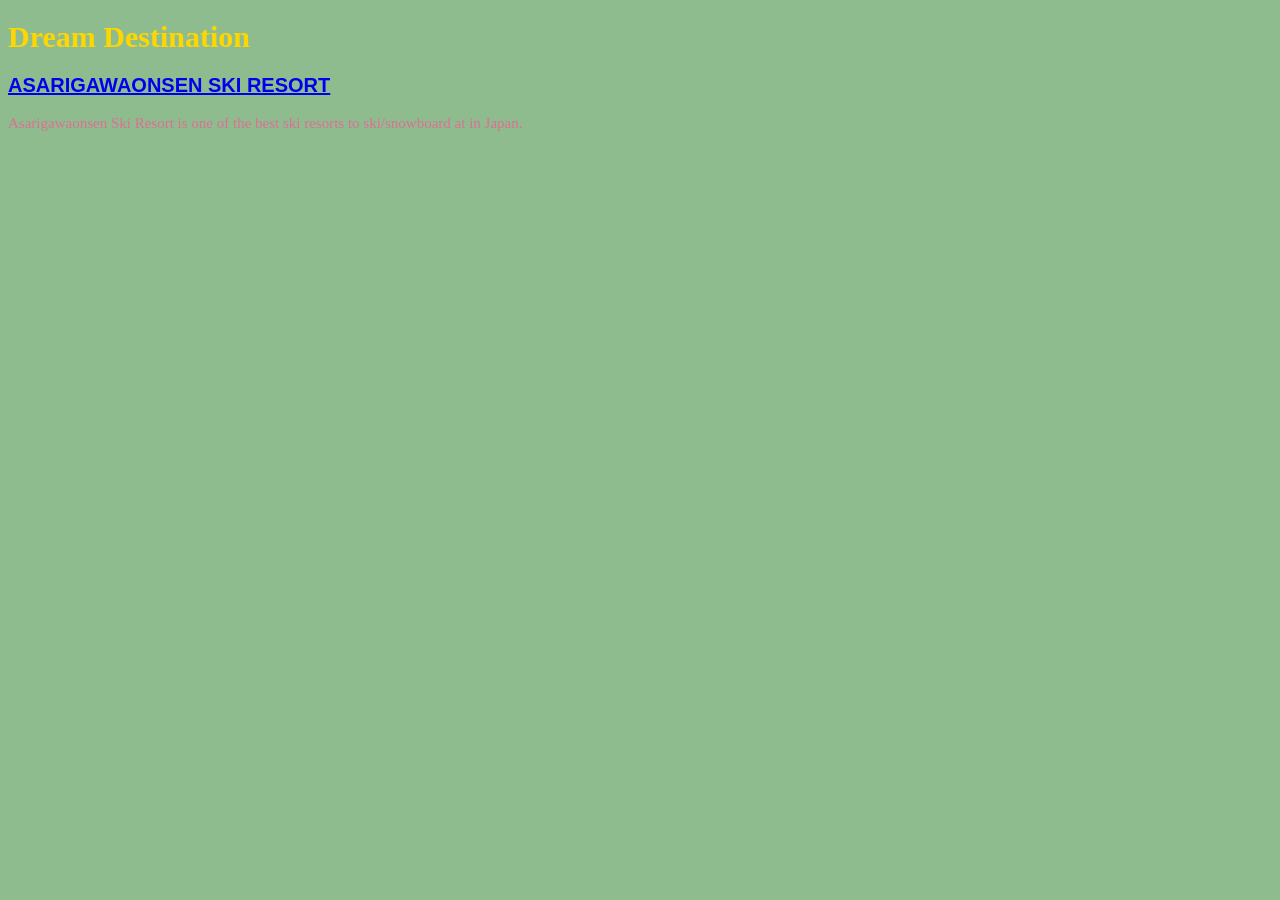
==== DestProj/index.html @ 63f74bc6 "Add files via upload" ====
<!DOCTYPE html>
<html lang="en">
<head>
    <meta charset="UTF-8">
    <meta name="viewport" content="width=device-width, initial-scale=1.0">
    <title>Document</title>
    <link rel="stylesheet" href="style.css">
</head>
<body>
    <h1>Dream Destination</h1>
    <h2><a href="https://asari-ski.com/en/" target="_blank">ASARIGAWAONSEN SKI RESORT</a></h2>
    <p1>Asarigawaonsen Ski Resort is one of the best ski resorts to ski/snowboard at in Japan.</p1>
</body>
</html>
---- DestProj/style.css ----
body{
    background-color: darkseagreen;
    
    
}
/*Sets the style of the text*/
h1{color: gold; font-size: 30px; font-family: Georgia }
h2{color:aqua; font-size: 20px; font-family: 'Gill Sans', 'Gill Sans MT', Calibri, 'Trebuchet MS', sans-serif;}
p1{color: palevioletred; font-size: 15px; font-family: serif; }
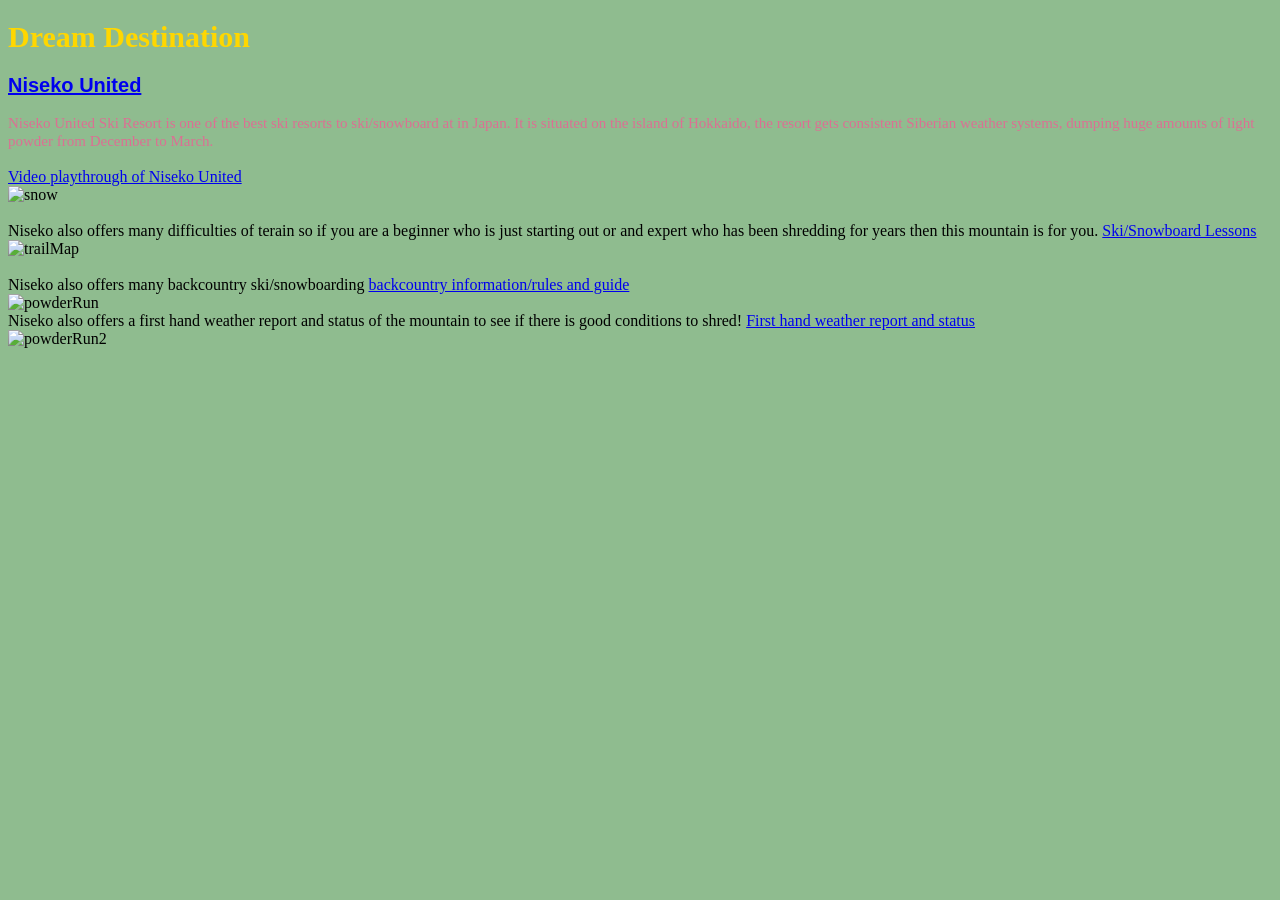
==== commit ab921c2e: "DestProj" ====
--- a/DestProj/index.html
+++ b/DestProj/index.html
@@ -8,7 +8,39 @@
 </head>
 <body>
     <h1>Dream Destination</h1>
-    <h2><a href="https://asari-ski.com/en/" target="_blank">ASARIGAWAONSEN SKI RESORT</a></h2>
-    <p1>Asarigawaonsen Ski Resort is one of the best ski resorts to ski/snowboard at in Japan.</p1>
+    <h2><a href="http://niseko.ne.jp/en/" target="_blank">Niseko United</a></h2>
+    <p1>Niseko United Ski Resort is one of the best ski resorts to ski/snowboard at in Japan. It is situated on the island of Hokkaido, the resort gets consistent Siberian weather systems, dumping huge amounts of light powder from December to March.</p1>
+
+    <br>
+    <br>
+    <p2><a href="https://www.youtube.com/watch?v=IwYv3QChA0k" target="_blank">Video playthrough of Niseko United</a> </p2>
+    <br>
+    <img src="https://media.snow-online.de/images/ecu/entity/e_skiresort/ski-resort_niseko-united-hanazono-grand-hirafu-niseko-village-annupuri-_n68244-124495-1_raw.jpg" alt="snow" width="500">
+    <br>
+    <br>
+    <p3>Niseko also offers many difficulties of terain so if you are a beginner who is just starting out or and expert who has been shredding for years then this mountain is for you.
+        <a href="https://www.niseko.ne.jp/en/niseko-ski-school/" target="_blank">Ski/Snowboard Lessons</a>
+    
+    </p3>
+    <img src="https://www.niseko.ne.jp/en/wp-content/uploads/2026/02/2025-2026_WEBMAP_EG-1-1024x739.jpg" alt="trailMap" width="500">
+    <br>
+    <br>
+    <p4>Niseko also offers many backcountry ski/snowboarding 
+        <a href="https://www.niseko.ne.jp/en/news/nisekos-backcountry-system-explained/" target="_blank">backcountry information/rules and guide</a>
+    </p4>
+    <br>
+    <img src="https://www.niseko.ne.jp/en/wp-content/uploads/2021/04/niseko-united-deep-powder-snowboarding.jpg" alt="powderRun" width="500">
+    <br>
+    <p5>Niseko also offers a first hand weather report and status of the mountain to see if there is good conditions to shred!
+        <a href="https://www.niseko.ne.jp/en/niseko-lift-status/" target="_blank">First hand weather report and status</a>
+    </p5>
+    <br>
+    <img src="https://cdn.thredbo.com.au/wp-content/uploads/2018/08/24000857/27500509_1569419509806648_6723158229105289202_o-1024x681.jpg" alt="powderRun2" width="500">
+
+
+
+ 
+    
 </body>
+
 </html>
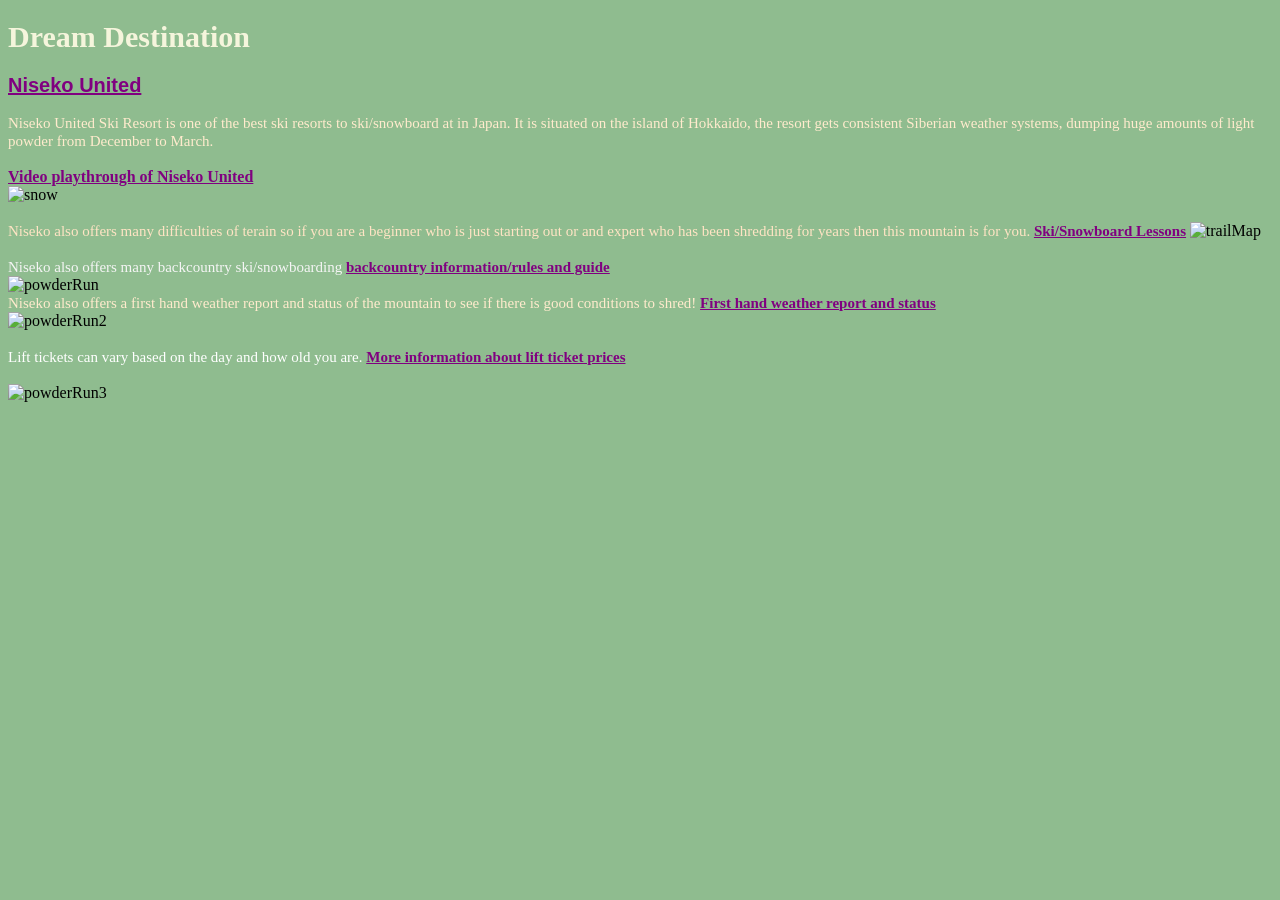
==== commit e0fd3a40: "DestProj" ====
--- a/DestProj/index.html
+++ b/DestProj/index.html
@@ -1,3 +1,9 @@
+<!--
+    Devin Gustafson
+    3/13/2026
+    Dream Destinsation Project
+    Extra - Background image and hover link
+-->
 <!DOCTYPE html>
 <html lang="en">
 <head>
@@ -36,6 +42,14 @@
     </p5>
     <br>
     <img src="https://cdn.thredbo.com.au/wp-content/uploads/2018/08/24000857/27500509_1569419509806648_6723158229105289202_o-1024x681.jpg" alt="powderRun2" width="500">
+    <br>
+    <br>
+    <p6>Lift tickets can vary based on the day and how old you are.
+        <a href="https://www.niseko.ne.jp/en/online-liftpass/" target="_blank">More information about lift ticket prices</a>
+    </p6>
+    <br>
+    <br>
+    <img src="https://www.niseko.ne.jp/en/wp-content/uploads/2026/01/NU_Janblog_5.jpg" alt="powderRun3" width="500">
 
 
 
--- a/DestProj/style.css
+++ b/DestProj/style.css
@@ -4,6 +4,22 @@
     
 }
 /*Sets the style of the text*/
-h1{color: gold; font-size: 30px; font-family: Georgia }
+h1{color: beige; font-size: 30px; font-family: Georgia }
 h2{color:aqua; font-size: 20px; font-family: 'Gill Sans', 'Gill Sans MT', Calibri, 'Trebuchet MS', sans-serif;}
-p1{color: palevioletred; font-size: 15px; font-family: serif; }+p1{color: blanchedalmond; font-size: 15px; font-family: serif; }
+p3{color: bisque; font-size: 15px; font-family: serif; }
+p4{color: whitesmoke; font-size: 15px; font-family: serif; }
+p5{color: blanchedalmond; font-size: 15px; font-family: serif; }
+p6{color: white; font-size: 15px; font-family: serif; }
+a {
+    color: purple;
+    font-weight: bold;
+  }
+  a:hover {
+    background-color: palevioletred;
+    font-size: 16px;
+  }
+  
+  body {
+    background-image: url("https://www.niseko.ne.jp/en/wp-content/uploads/2026/01/NU_Janblog_5.jpg");
+  }
